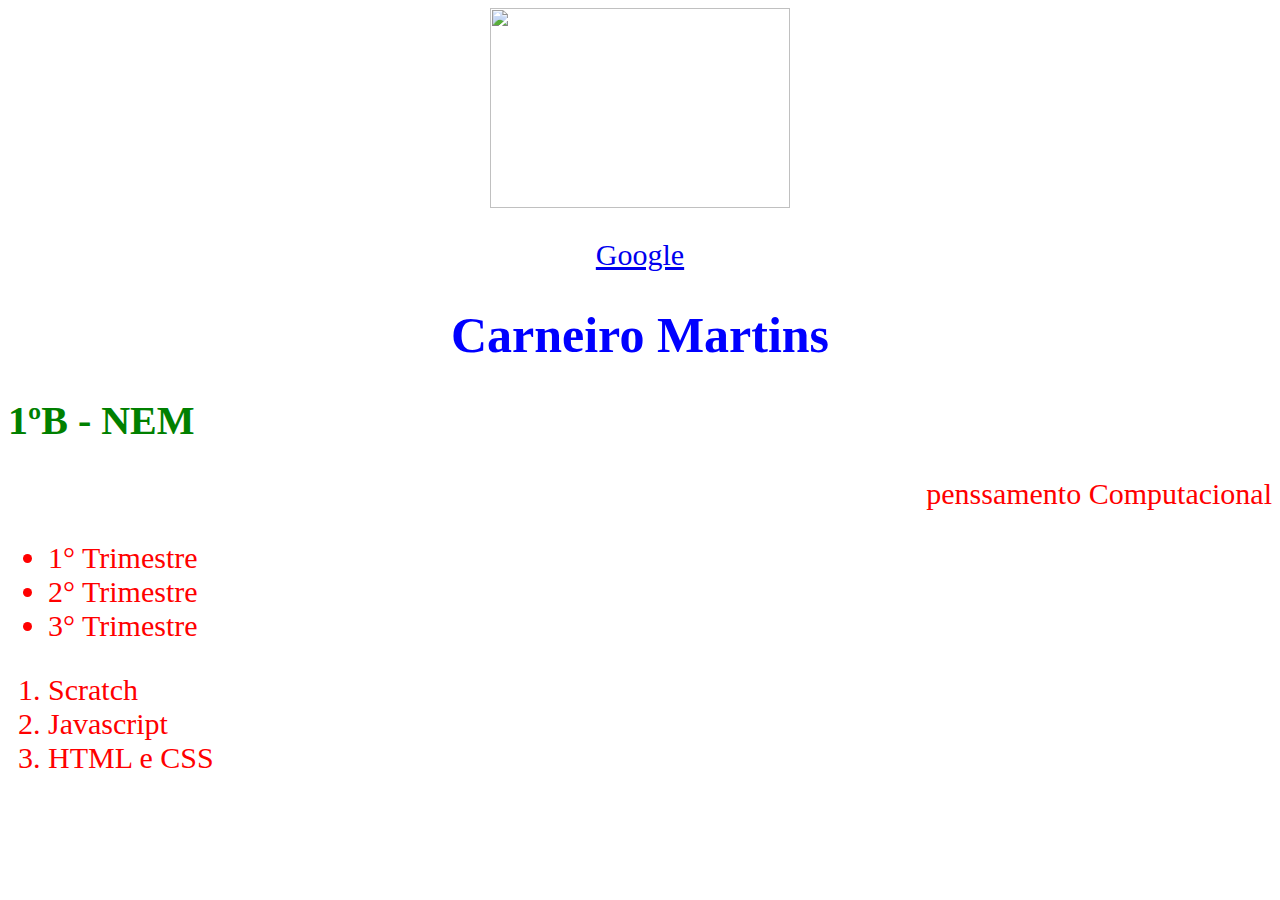
==== index.html @ c2fa1b53 "Add files via upload" ====
<head>
<link rel="stylesheet" href="style.css">
</head>
<body>
<p id="imagem"><img src="computador.png" width="300px" height="200px"></p>
<p id="link"><a href="https://www.google.com.br">Google</a></p>
<h1>Carneiro Martins</h1>
<h2>1ºB - NEM</h2>
<p>penssamento Computacional</p>
<ul class="lista">
    <li>1° Trimestre</li>
    <li>2° Trimestre</li>
    <li>3° Trimestre</li>
</ul>

<ol class="lista">
    <li>Scratch</li>
    <li>Javascript</li>
    <li>HTML e CSS</li>
</ol>

</body>
---- style.css ----
.lista {
color: red;
font-size: 30;
}

#imagem {
text-align:center;
}

#link {
text-align:center;
}

p {
   color: red;
   font-size: 30;
   text-align: right;
}

h1 {
    color: blue;
    text-align: center;
    font-size: 50;
}

h2 {
    color: green;
    text-align: left;
    font-size: 40;
}
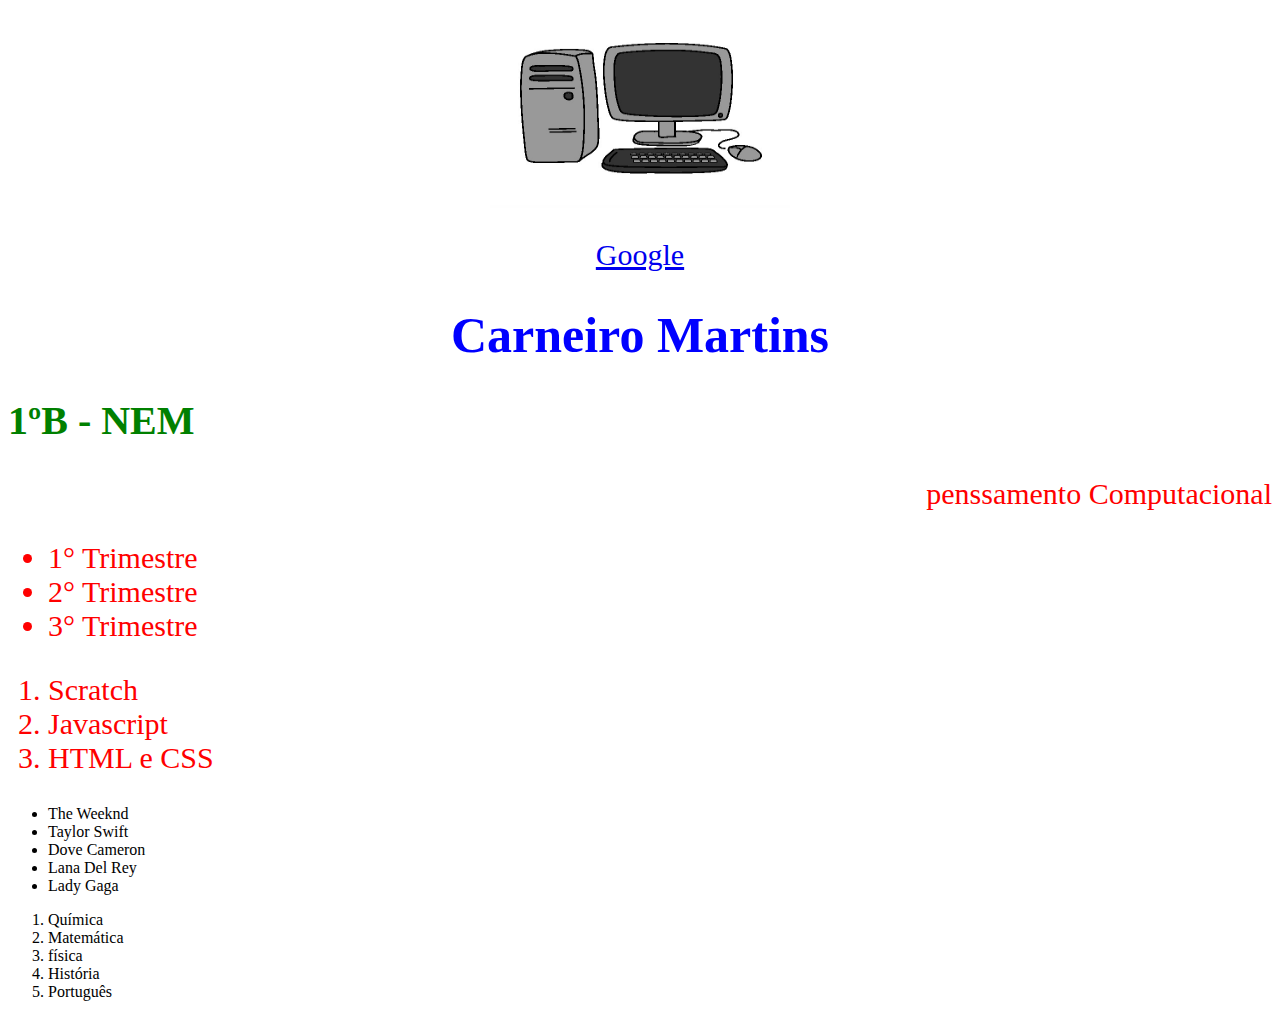
==== commit ea1a91f6: "Add files via upload" ====
--- a/index.html
+++ b/index.html
@@ -19,5 +19,21 @@
     <li>HTML e CSS</li>
 </ol>
 
+<ul class="minha-lista">
+    <li>The Weeknd</li>
+    <li>Taylor Swift</li>
+    <li>Dove Cameron</li>
+    <li>Lana Del Rey</li>
+    <li>Lady Gaga</li>
+</ul>
+
+<ol class="minha-lista">
+    <li>Química</li>
+    <li>Matemática</li>
+    <li>física</li>
+    <li>História</li>
+    <li>Português</li>
+</ol>
+
 </body>
 
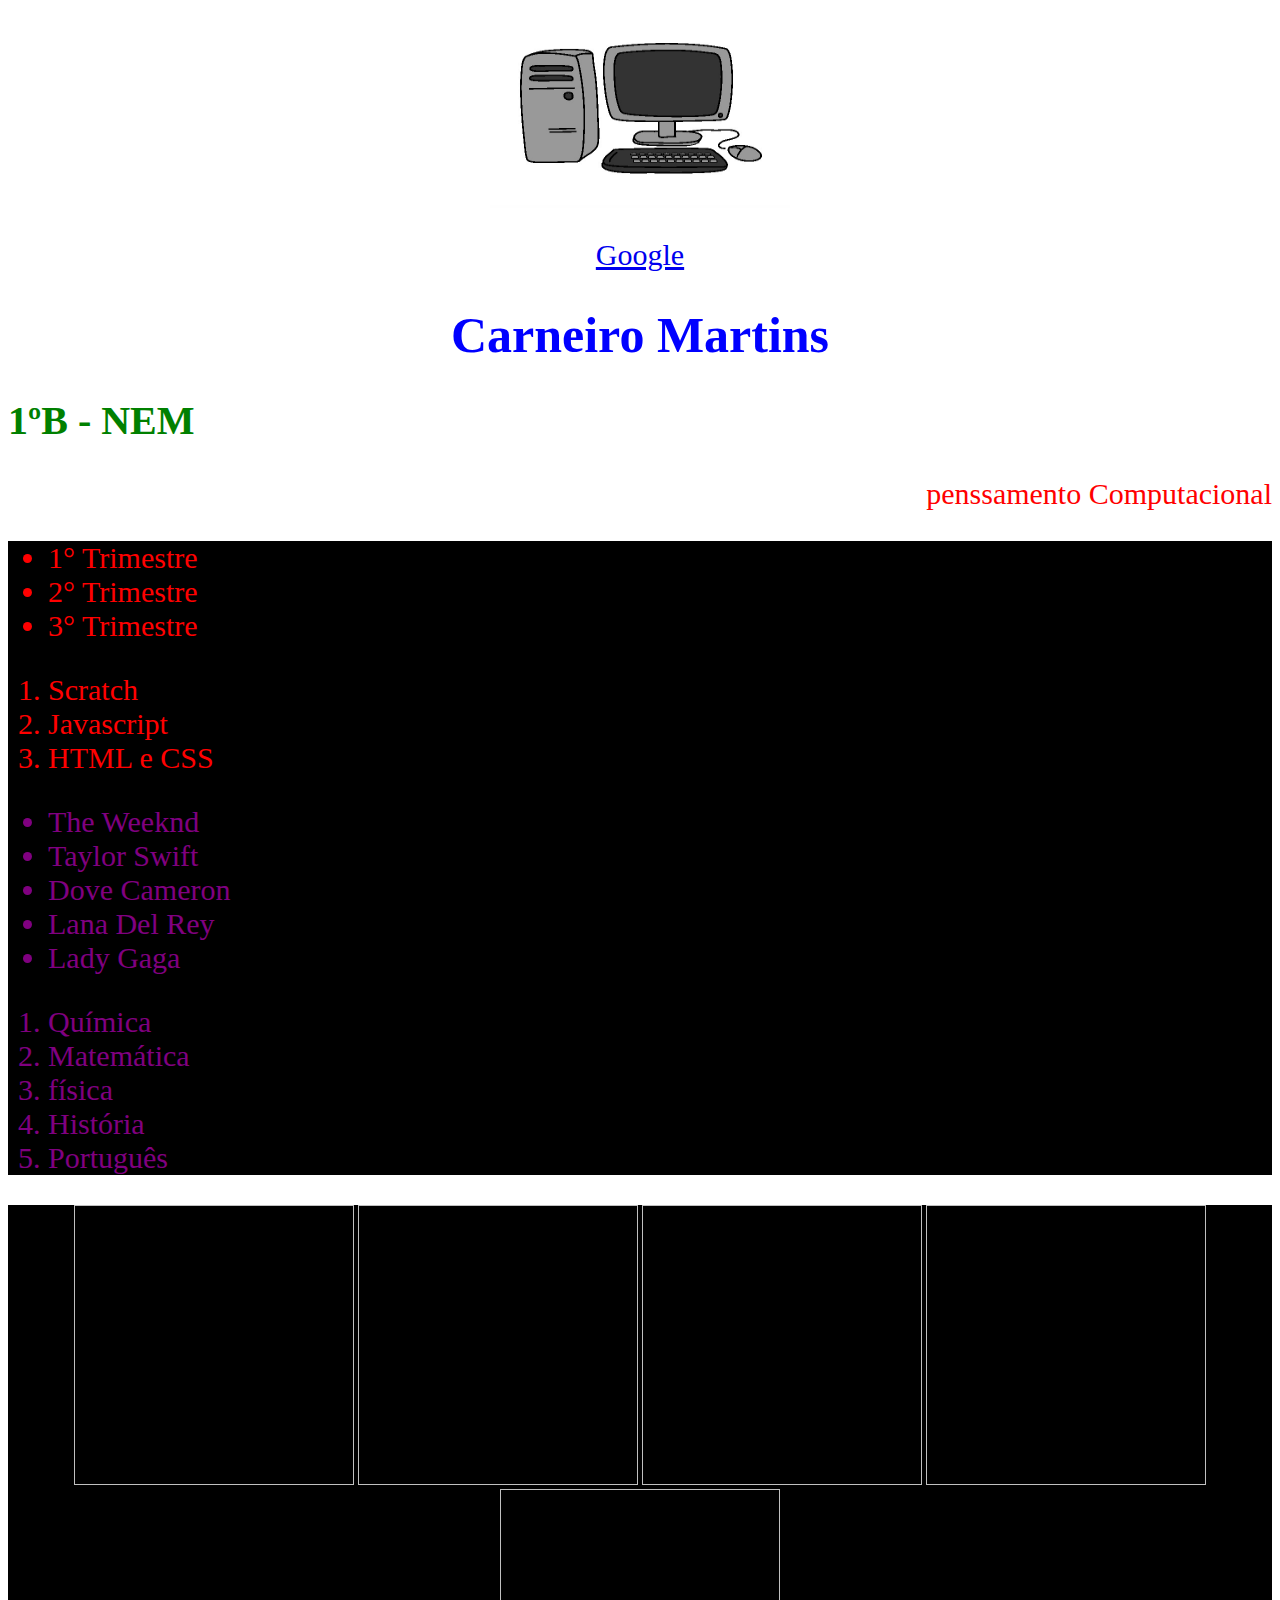
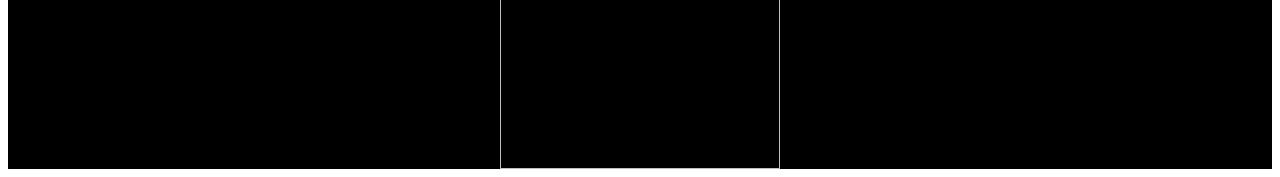
==== commit 93d16a25: "Add files via upload" ====
--- a/index.html
+++ b/index.html
@@ -7,6 +7,8 @@
 <h1>Carneiro Martins</h1>
 <h2>1ºB - NEM</h2>
 <p>penssamento Computacional</p>
+
+<div class="listas">
 <ul class="lista">
     <li>1° Trimestre</li>
     <li>2° Trimestre</li>
@@ -34,6 +36,15 @@
     <li>História</li>
     <li>Português</li>
 </ol>
+</div>
+
+<div class="imagens">
+    <img scr="computador.png" width="280" height="280">
+    <img scr="computador.png" width="280" height="280">
+    <img scr="computador.png" width="280" height="280">
+    <img scr="computador.png" width="280" height="280">
+    <img scr="computador.png" width="280" height="280">
+</div>
 
 </body>
 
--- a/style.css
+++ b/style.css
@@ -2,7 +2,17 @@
 color: red;
 font-size: 30;
 }
-
+.minha-lista {
+color: purple;
+font-size: 30;
+}
+.imagens {
+ text-align: center;
+ background: black;
+}
+.listas {
+ background:black;
+}
 #imagem {
 text-align:center;
 }
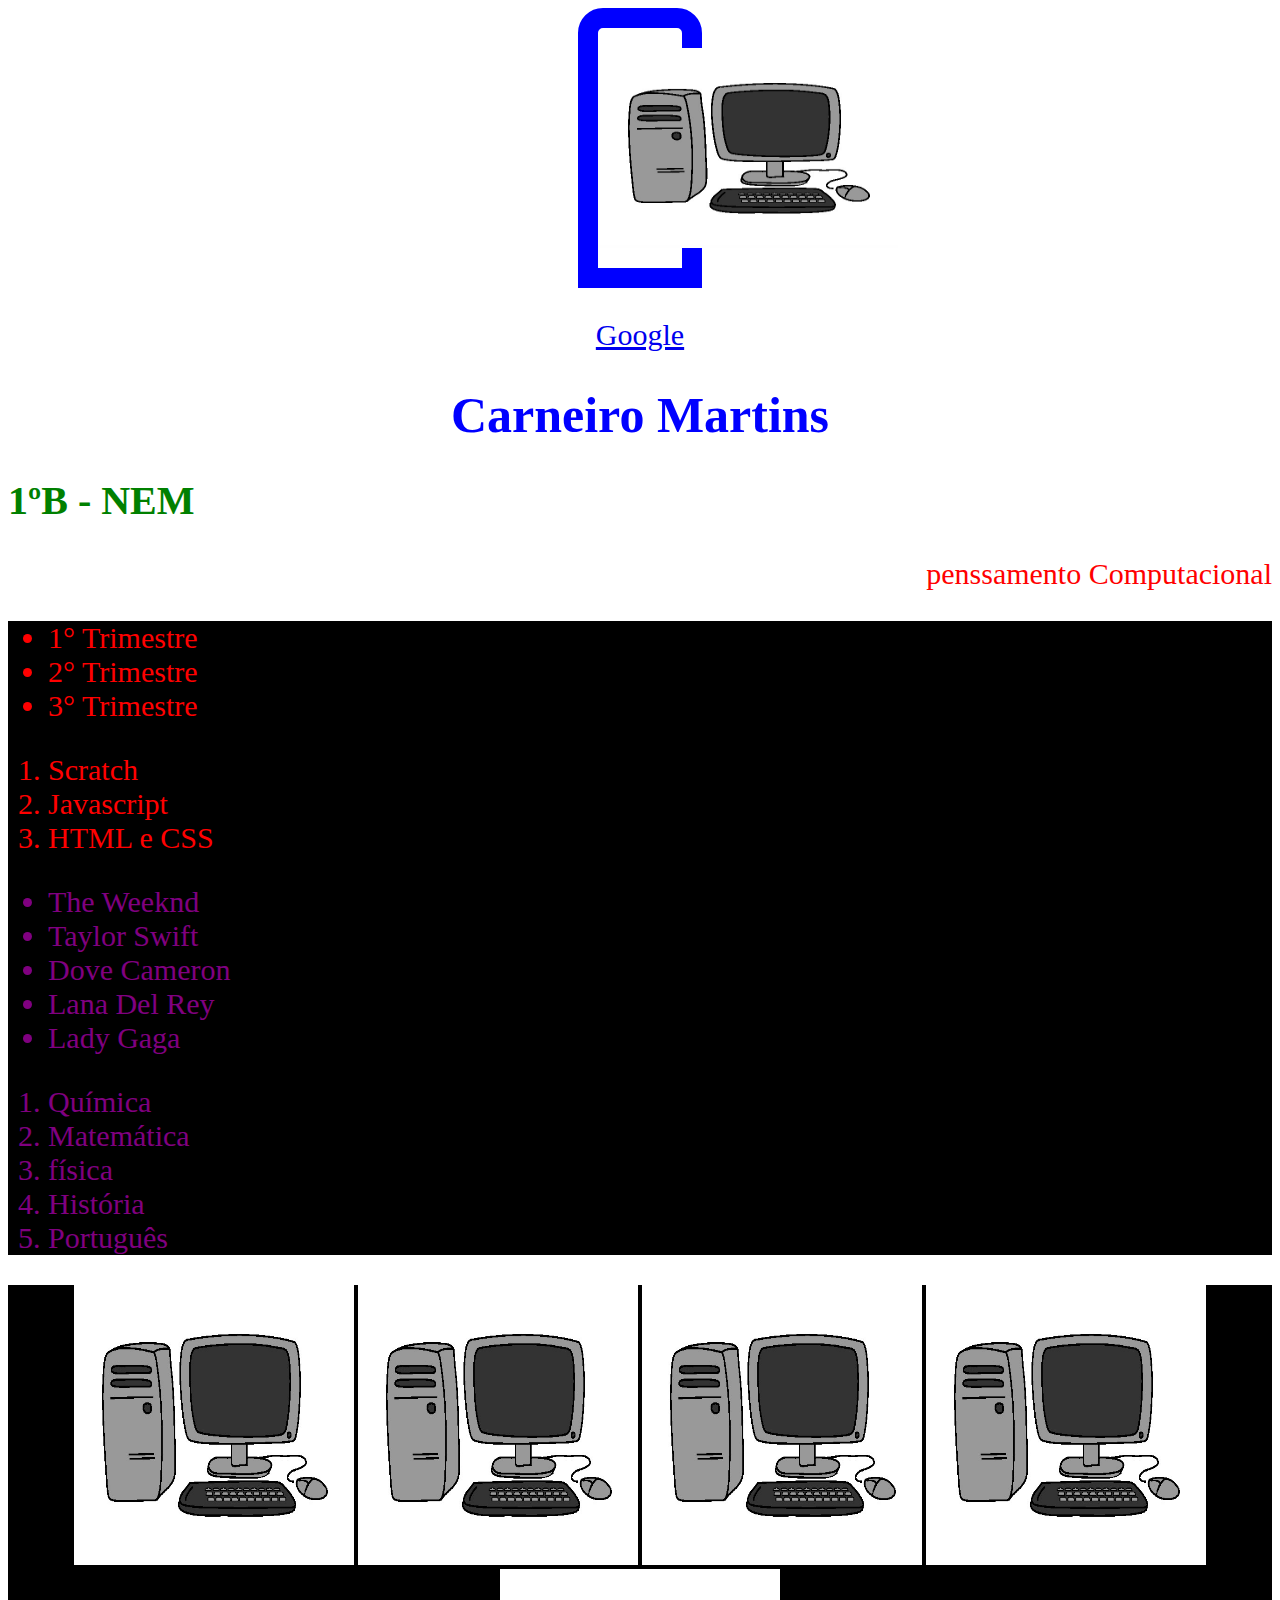
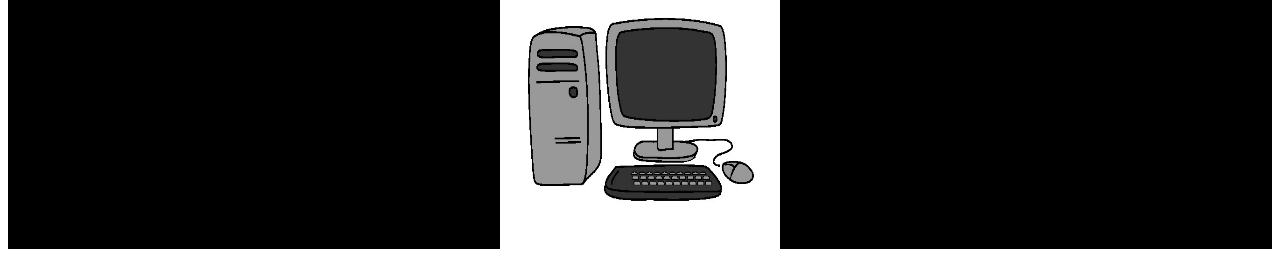
==== commit 8a4ee44e: "Add files via upload" ====
--- a/index.html
+++ b/index.html
@@ -39,11 +39,11 @@
 </div>
 
 <div class="imagens">
-    <img scr="computador.png" width="280" height="280">
-    <img scr="computador.png" width="280" height="280">
-    <img scr="computador.png" width="280" height="280">
-    <img scr="computador.png" width="280" height="280">
-    <img scr="computador.png" width="280" height="280">
+    <img src="computador.png" width="280" height="280">
+    <img src="computador.png" width="280" height="280">
+    <img src="computador.png" width="280" height="280">
+    <img src="computador.png" width="280" height="280">
+    <img src="computador.png" width="280" height="280">
 </div>
 
 </body>
--- a/style.css
+++ b/style.css
@@ -1,7 +1,3 @@
-.lista {
-color: red;
-font-size: 30;
-}
 .minha-lista {
 color: purple;
 font-size: 30;
@@ -13,8 +9,23 @@
 .listas {
  background:black;
 }
+.lista {
+color: red;
+font-size: 30;
+}
 #imagem {
 text-align:center;
+border: 20px;
+border-style:solid;
+border-color:blue;
+border-top-left-radius:25px;
+border-top-right-radius:25px;
+border-bottom-left-radius:25px
+border-bottom-right-radius:25px;
+padding-top:20px;
+padding-bottom:20px;
+margin-left:570px;
+margin-right:570px;
 }
 
 #link {
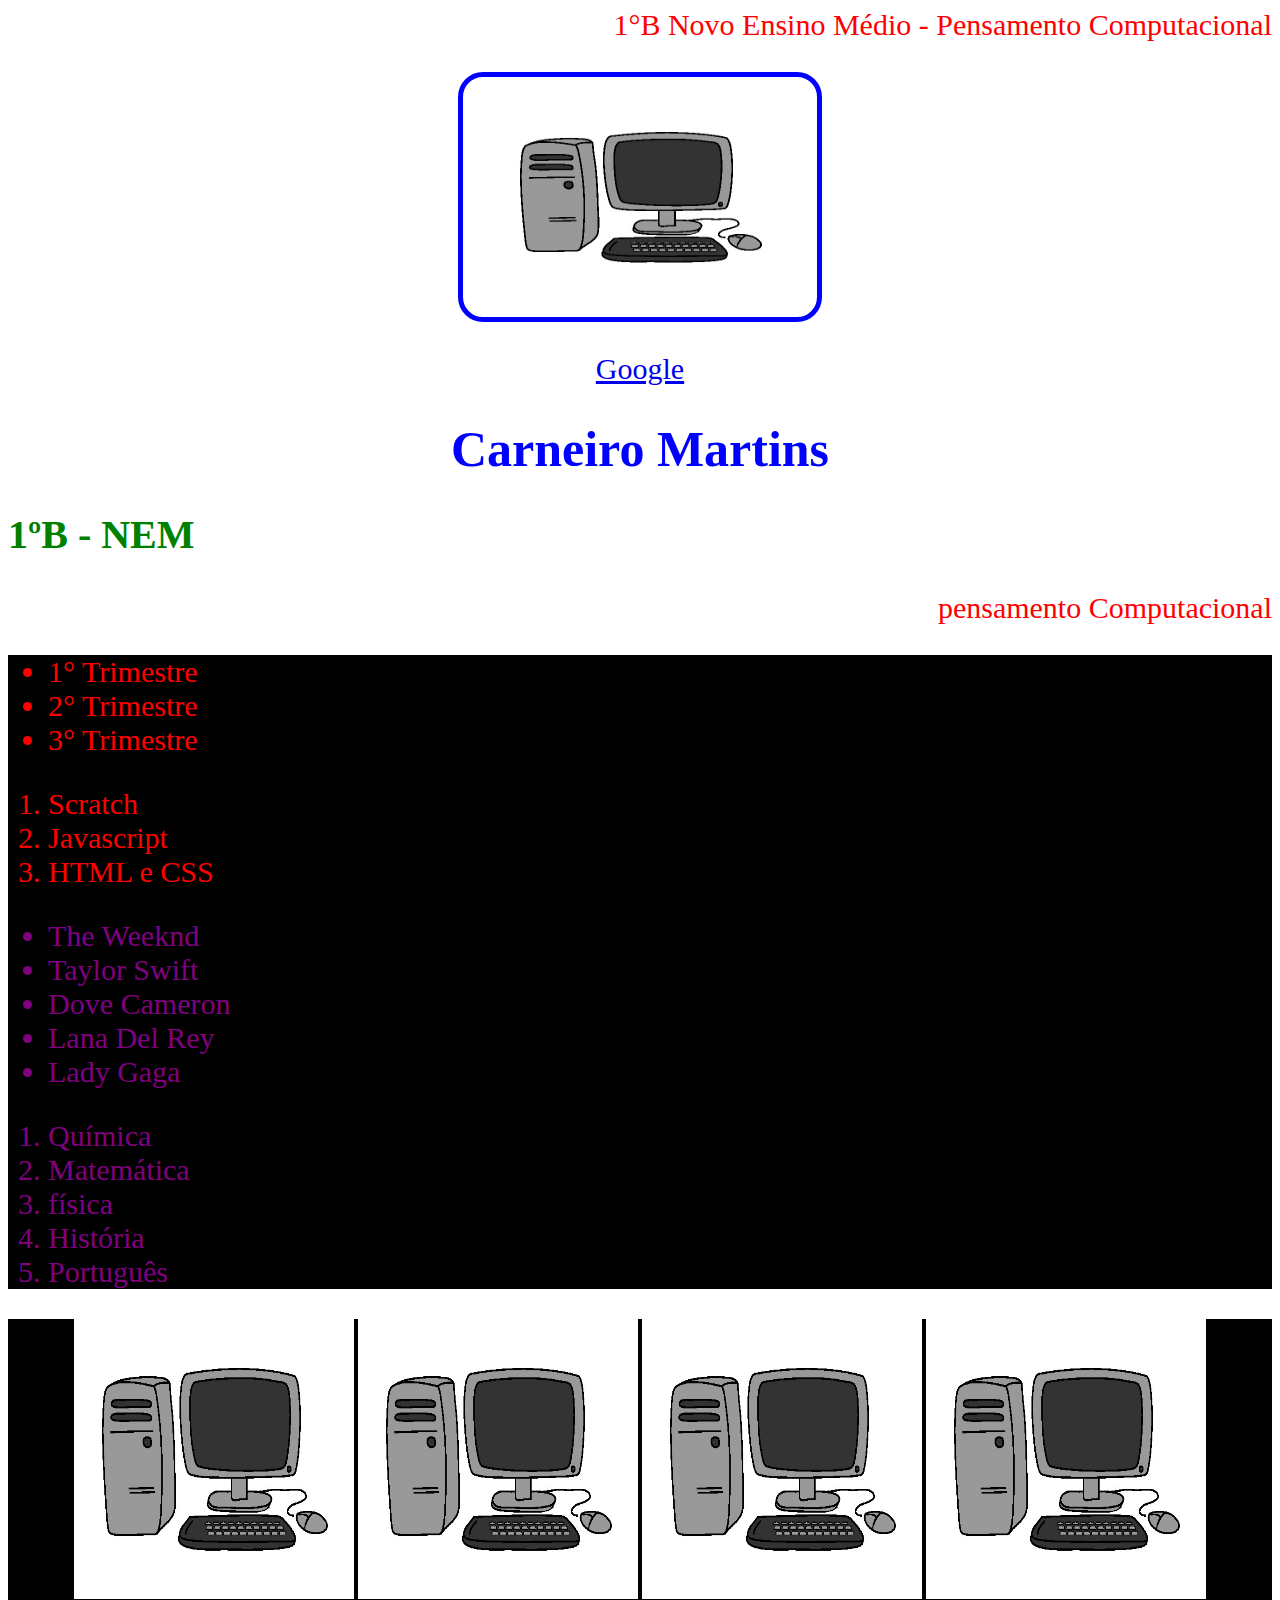
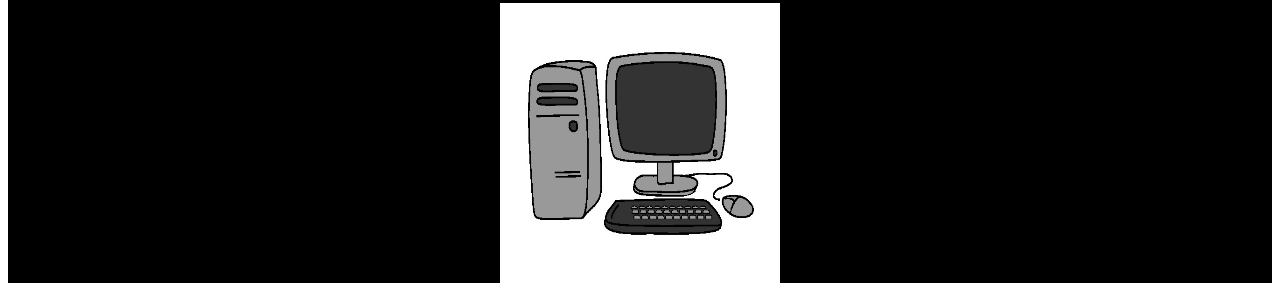
==== commit ff612110: "Update index.html" ====
--- a/index.html
+++ b/index.html
@@ -2,11 +2,14 @@
 <link rel="stylesheet" href="style.css">
 </head>
 <body>
+  <header id="cabecalho">
+   <p>1°B Novo Ensino Médio - Pensamento Computacional</p>
+  </header>
 <p id="imagem"><img src="computador.png" width="300px" height="200px"></p>
 <p id="link"><a href="https://www.google.com.br">Google</a></p>
 <h1>Carneiro Martins</h1>
 <h2>1ºB - NEM</h2>
-<p>penssamento Computacional</p>
+<p>pensamento Computacional</p>
 
 <div class="listas">
 <ul class="lista">
@@ -47,4 +50,3 @@
 </div>
 
 </body>
-
--- a/style.css
+++ b/style.css
@@ -15,17 +15,17 @@
 }
 #imagem {
 text-align:center;
-border: 20px;
+border: 5px;
 border-style:solid;
 border-color:blue;
-border-top-left-radius:25px;
-border-top-right-radius:25px;
-border-bottom-left-radius:25px
-border-bottom-right-radius:25px;
-padding-top:20px;
-padding-bottom:20px;
-margin-left:570px;
-margin-right:570px;
+border-top-left-radius: 25px;
+border-top-right-radius: 25px;
+border-bottom-left-radius: 25px;
+border-bottom-right-radius: 25px;
+padding-top: 20px;
+padding-bottom: 20px;
+margin-left: 450px;
+margin-right: 450px;
 }
 
 #link {
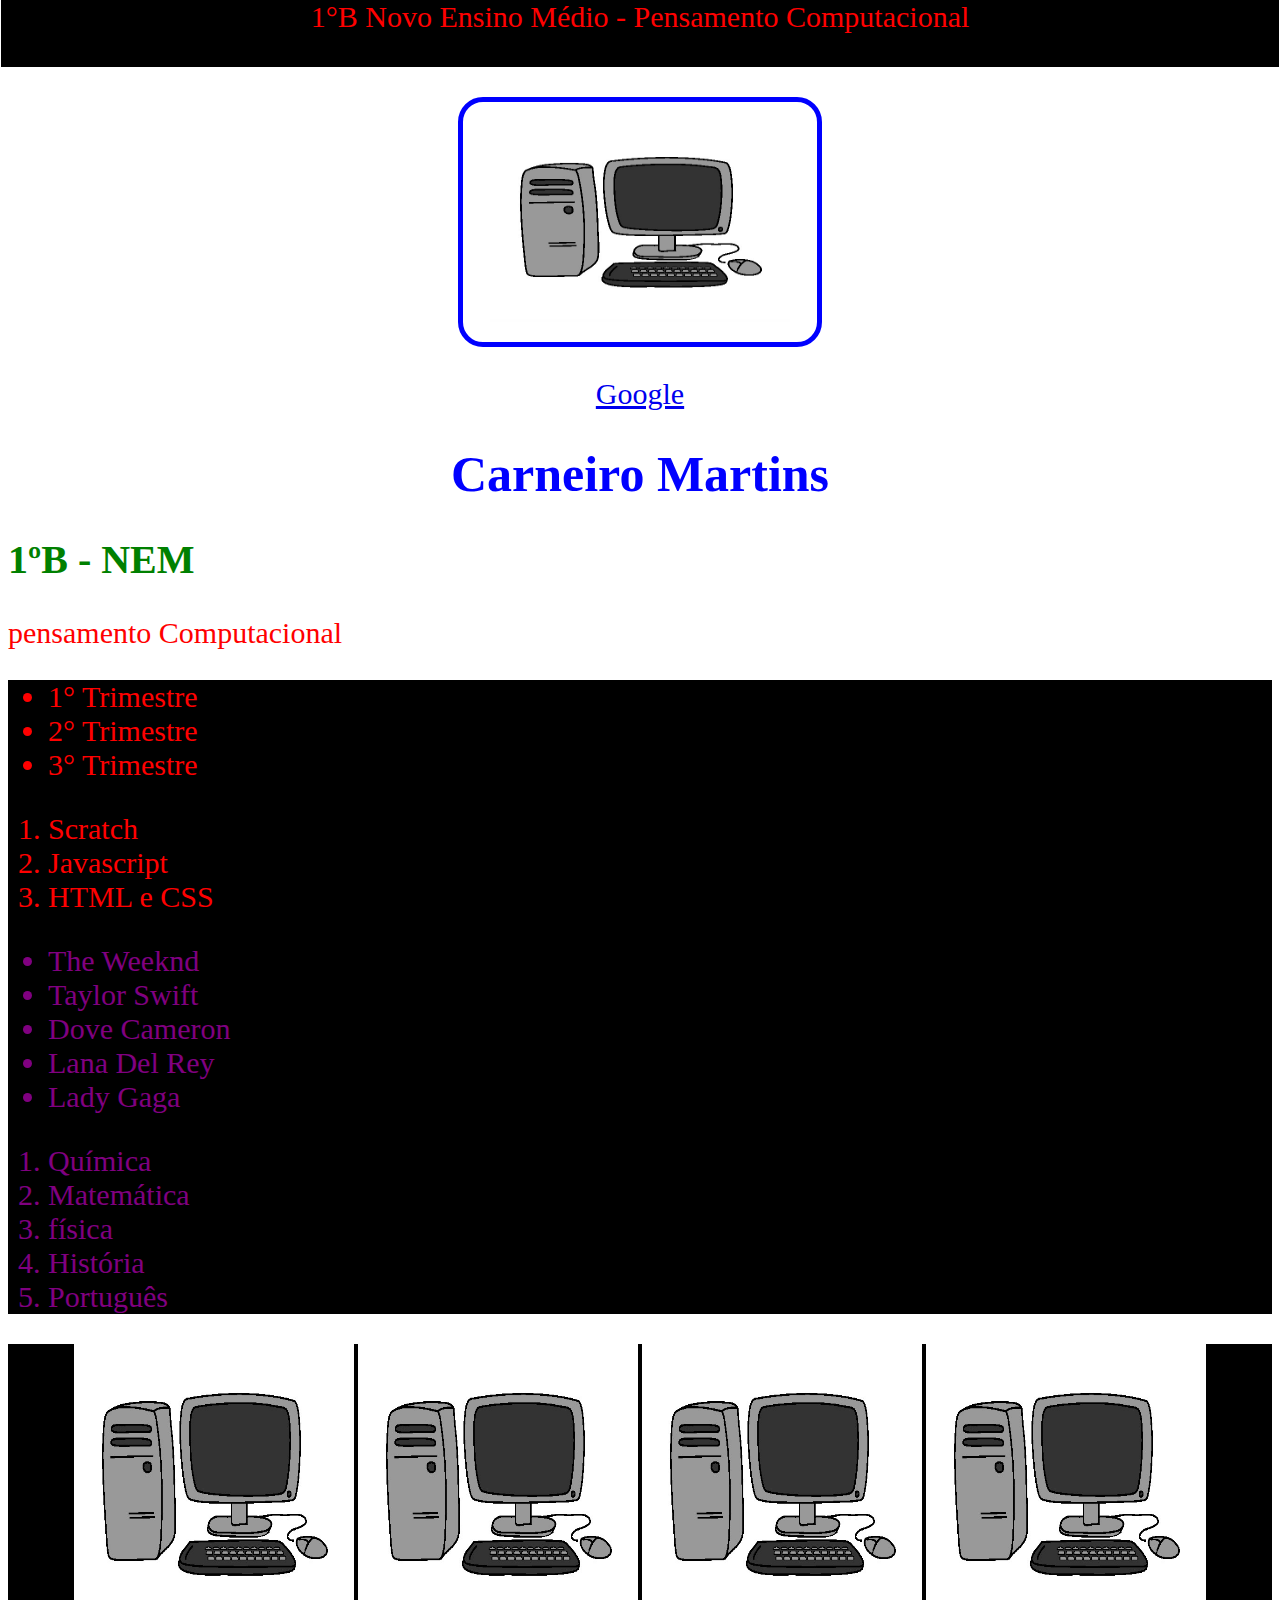
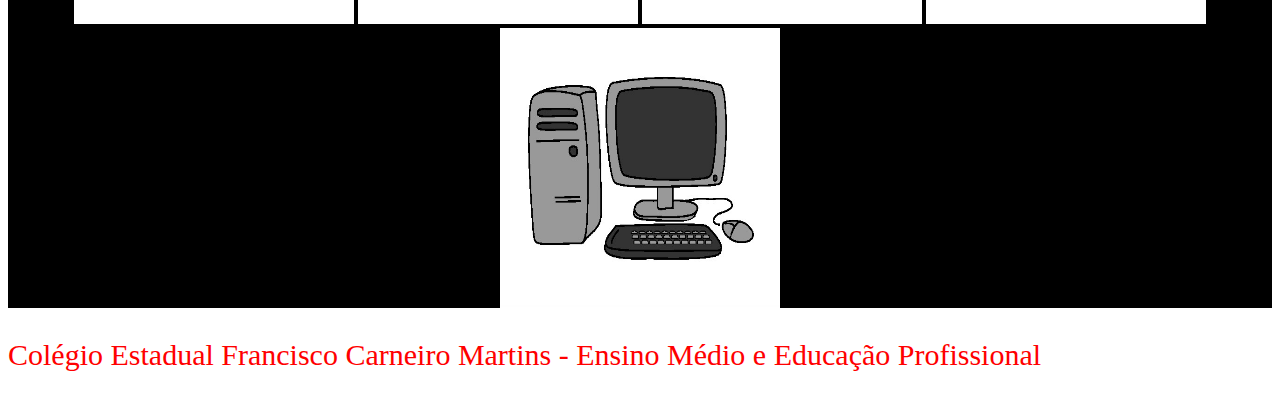
==== commit 9be3d1aa: "Add files via upload" ====
--- a/index.html
+++ b/index.html
@@ -49,4 +49,8 @@
     <img src="computador.png" width="280" height="280">
 </div>
 
+<footer class="rodape">
+    <p>Colégio Estadual Francisco Carneiro Martins - Ensino Médio e Educação Profissional</p>
+</footer>
+
 </body>
--- a/style.css
+++ b/style.css
@@ -8,6 +8,14 @@
 }
 .listas {
  background:black;
+}
+#cabecalho {
+ text-align: center;
+ background: black;
+ border-bottom-style: solid;
+ margin-left: -7px;
+ margin-right: -7px;
+ margin-top: -8px
 }
 .lista {
 color: red;
@@ -35,7 +43,7 @@
 p {
    color: red;
    font-size: 30;
-   text-align: right;
+  
 }
 
 h1 {
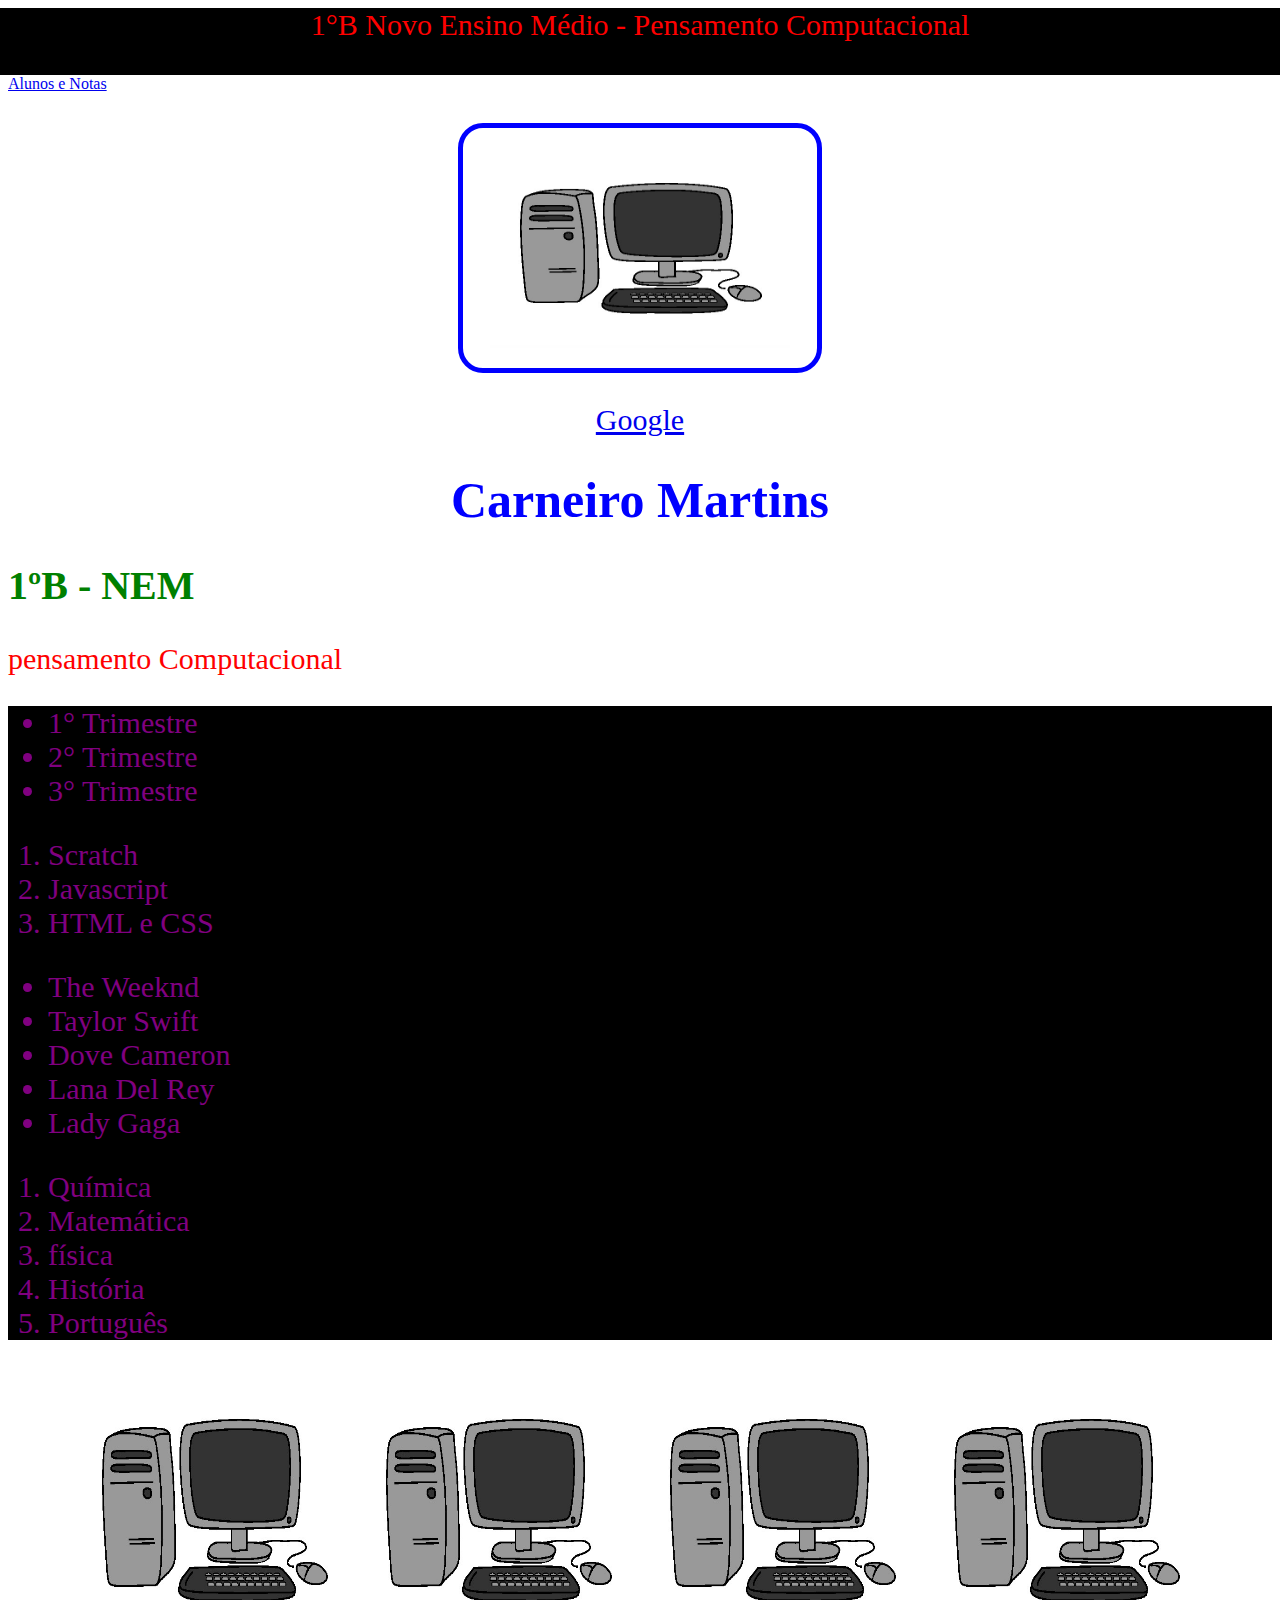
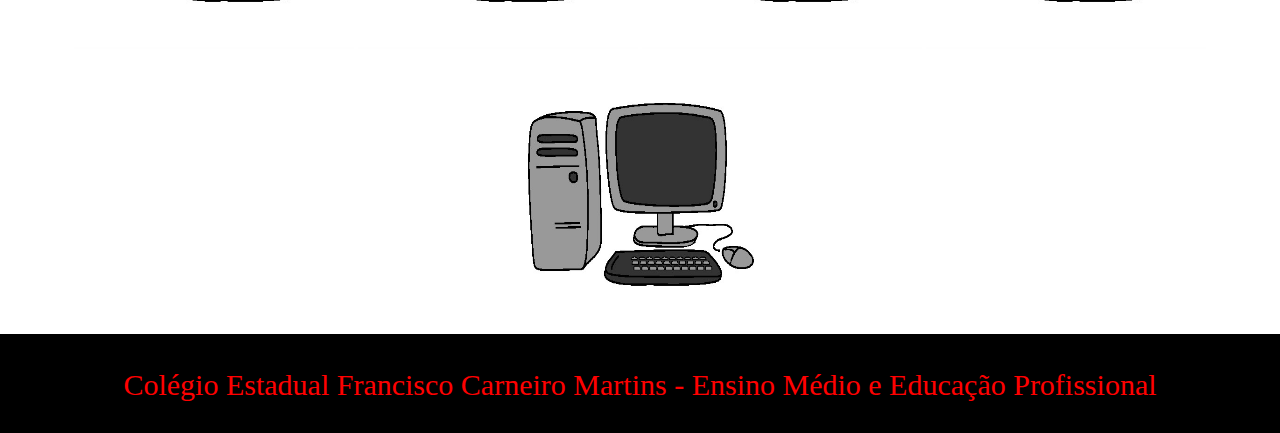
==== commit 6740c77b: "Add files via upload" ====
--- a/index.html
+++ b/index.html
@@ -5,12 +5,15 @@
   <header id="cabecalho">
    <p>1°B Novo Ensino Médio - Pensamento Computacional</p>
   </header>
+  <nav id="menu">
+  <a href="alunos.html">Alunos e Notas</a>
+  </nav>
 <p id="imagem"><img src="computador.png" width="300px" height="200px"></p>
 <p id="link"><a href="https://www.google.com.br">Google</a></p>
 <h1>Carneiro Martins</h1>
 <h2>1ºB - NEM</h2>
 <p>pensamento Computacional</p>
-
+<aside id="lateral">
 <div class="listas">
 <ul class="lista">
     <li>1° Trimestre</li>
--- a/style.css
+++ b/style.css
@@ -1,10 +1,10 @@
 .minha-lista {
-color: purple;
-font-size: 30;
+ color: purple;
+ font-size: 30;
 }
 .imagens {
  text-align: center;
- background: black;
+ background: white;
 }
 .listas {
  background:black;
@@ -13,47 +13,56 @@
  text-align: center;
  background: black;
  border-bottom-style: solid;
- margin-left: -7px;
- margin-right: -7px;
- margin-top: -8px
+ margin-left: -8px;
+ margin-right: -8px;
+ margin-top: 1px
+}
+.rodape {
+ text-align: center;
+ background: black;
+ border-top-style: solid;
+ margin-left: -8px;
+ margin-right: -8px;
+ margin-bottom: -30px;
+ padding: 1px;
 }
 .lista {
-color: red;
-font-size: 30;
+ color: purple;
+ font-size: 30;
 }
 #imagem {
-text-align:center;
-border: 5px;
-border-style:solid;
-border-color:blue;
-border-top-left-radius: 25px;
-border-top-right-radius: 25px;
-border-bottom-left-radius: 25px;
-border-bottom-right-radius: 25px;
-padding-top: 20px;
-padding-bottom: 20px;
-margin-left: 450px;
-margin-right: 450px;
+ text-align:center;
+ border: 5px;
+ border-style:solid;
+ border-color:blue;
+ border-top-left-radius: 25px;
+ border-top-right-radius: 25px;
+ border-bottom-left-radius: 25px;
+ border-bottom-right-radius: 25px;
+ padding-top: 20px;
+ padding-bottom: 20px;
+ margin-left: 450px;
+ margin-right: 450px;
 }
 
 #link {
-text-align:center;
+ text-align:center;
 }
 
 p {
-   color: red;
-   font-size: 30;
+ color: red;
+ font-size: 30;
   
 }
 
 h1 {
-    color: blue;
-    text-align: center;
-    font-size: 50;
+ color: blue;
+ text-align: center;
+ font-size: 50;
 }
 
 h2 {
-    color: green;
-    text-align: left;
-    font-size: 40;
+ color: green;
+ text-align: left;
+ font-size: 40;
 }
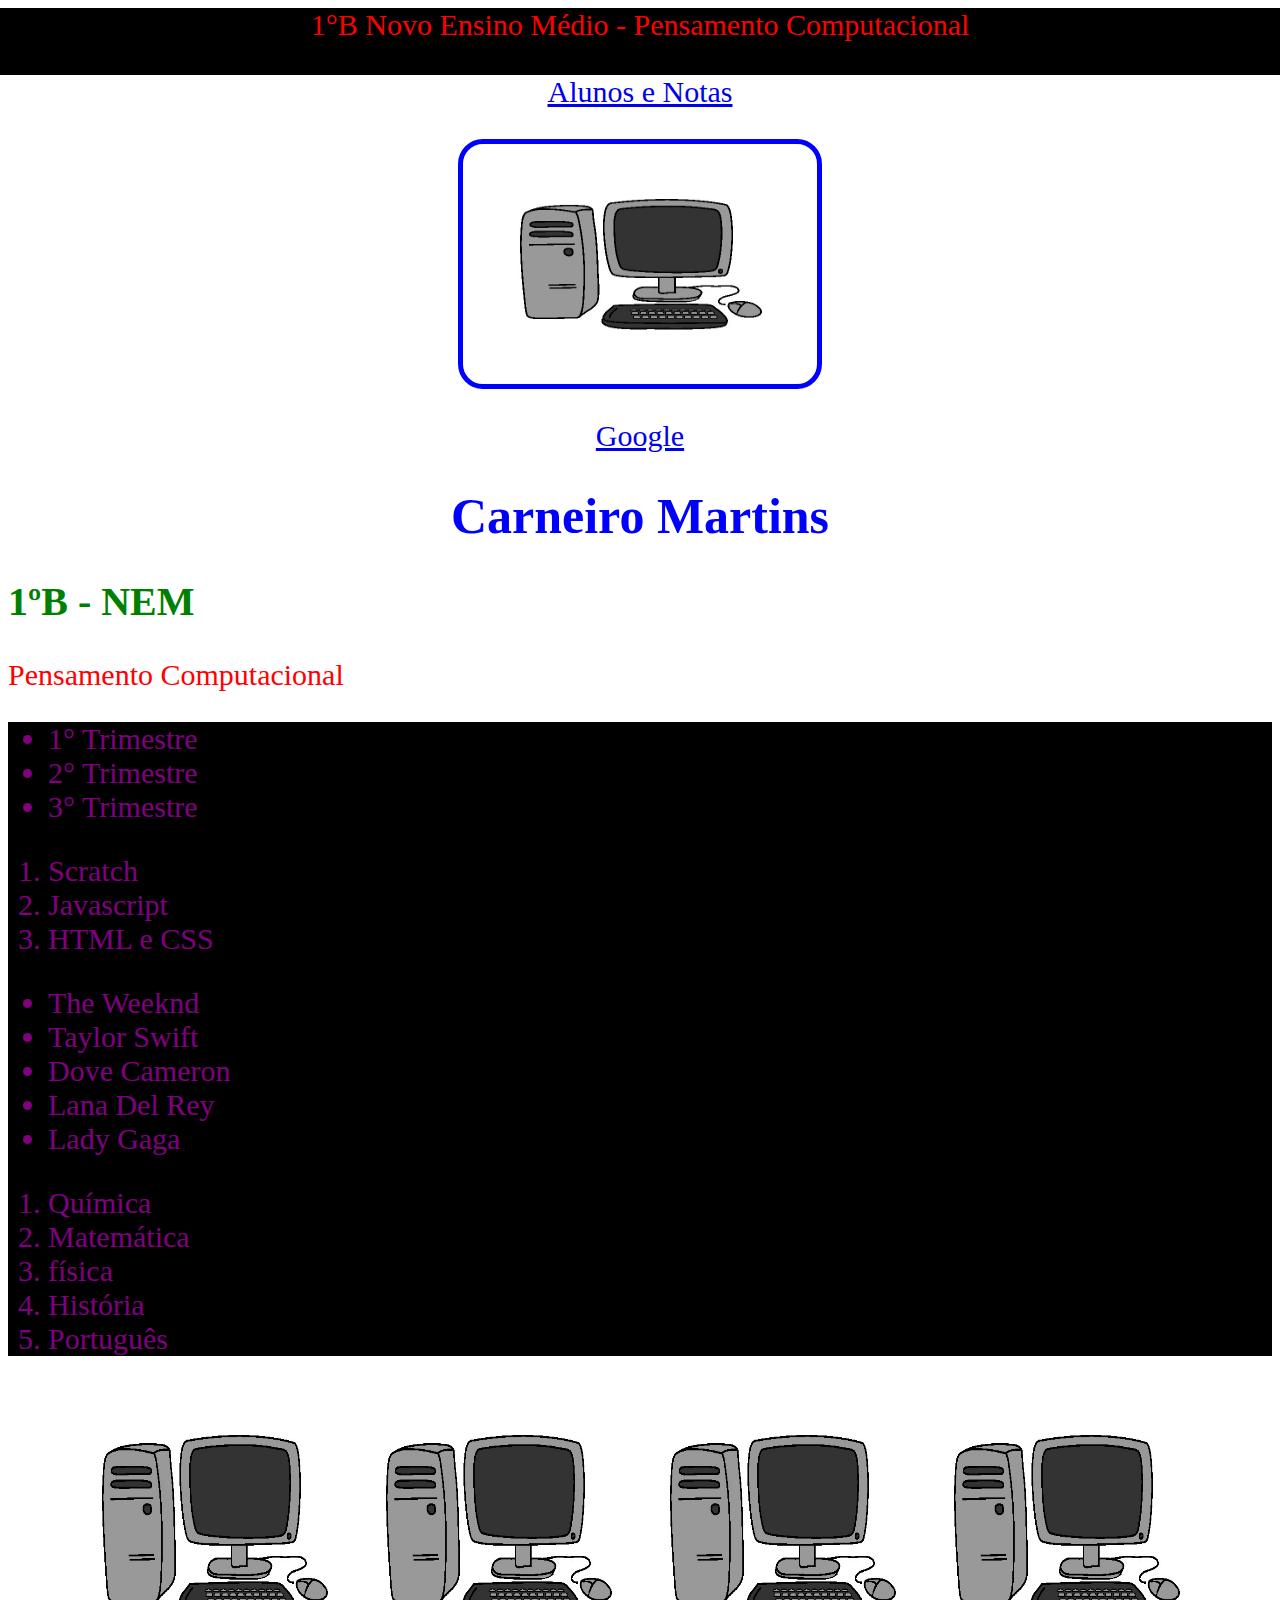
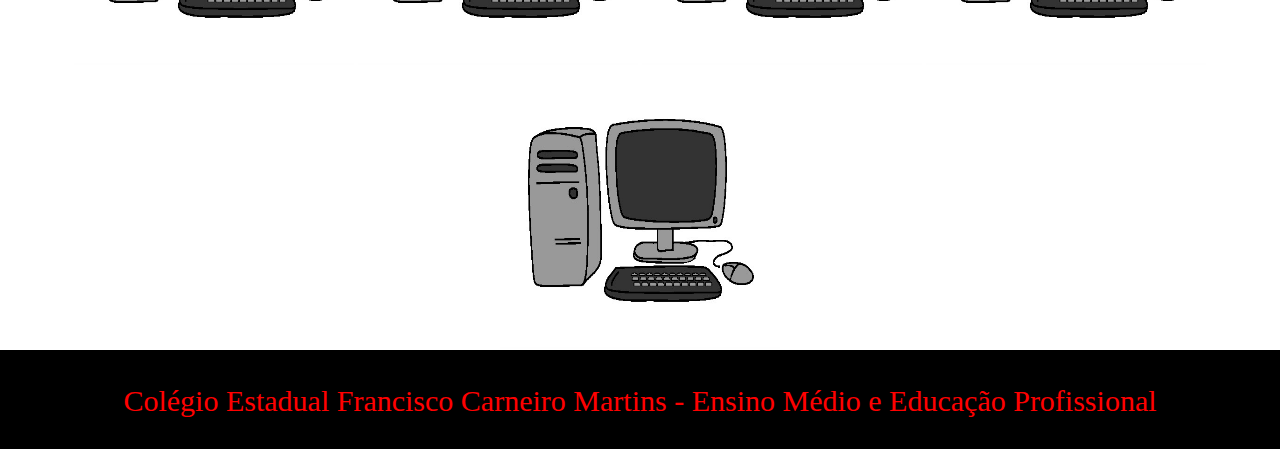
==== commit d3d5dbf0: "Add files via upload" ====
--- a/index.html
+++ b/index.html
@@ -12,7 +12,7 @@
 <p id="link"><a href="https://www.google.com.br">Google</a></p>
 <h1>Carneiro Martins</h1>
 <h2>1ºB - NEM</h2>
-<p>pensamento Computacional</p>
+<p>Pensamento Computacional</p>
 <aside id="lateral">
 <div class="listas">
 <ul class="lista">
--- a/style.css
+++ b/style.css
@@ -5,6 +5,13 @@
 .imagens {
  text-align: center;
  background: white;
+}
+#menu {
+ text-align: center;
+ font-size: 30px;
+}
+#lateral {
+ float: right: right;
 }
 .listas {
  background:black;
@@ -66,3 +73,14 @@
  text-align: left;
  font-size: 40;
 }
+#alunos {
+ background: lightblue;
+}
+#aluno {
+ font-size: 20px;
+ color: lightcoral;
+ border-style: solid;
+ margin-right: 85%;
+ margin-top: -2px;
+ margin-bottom: -2px;
+}
